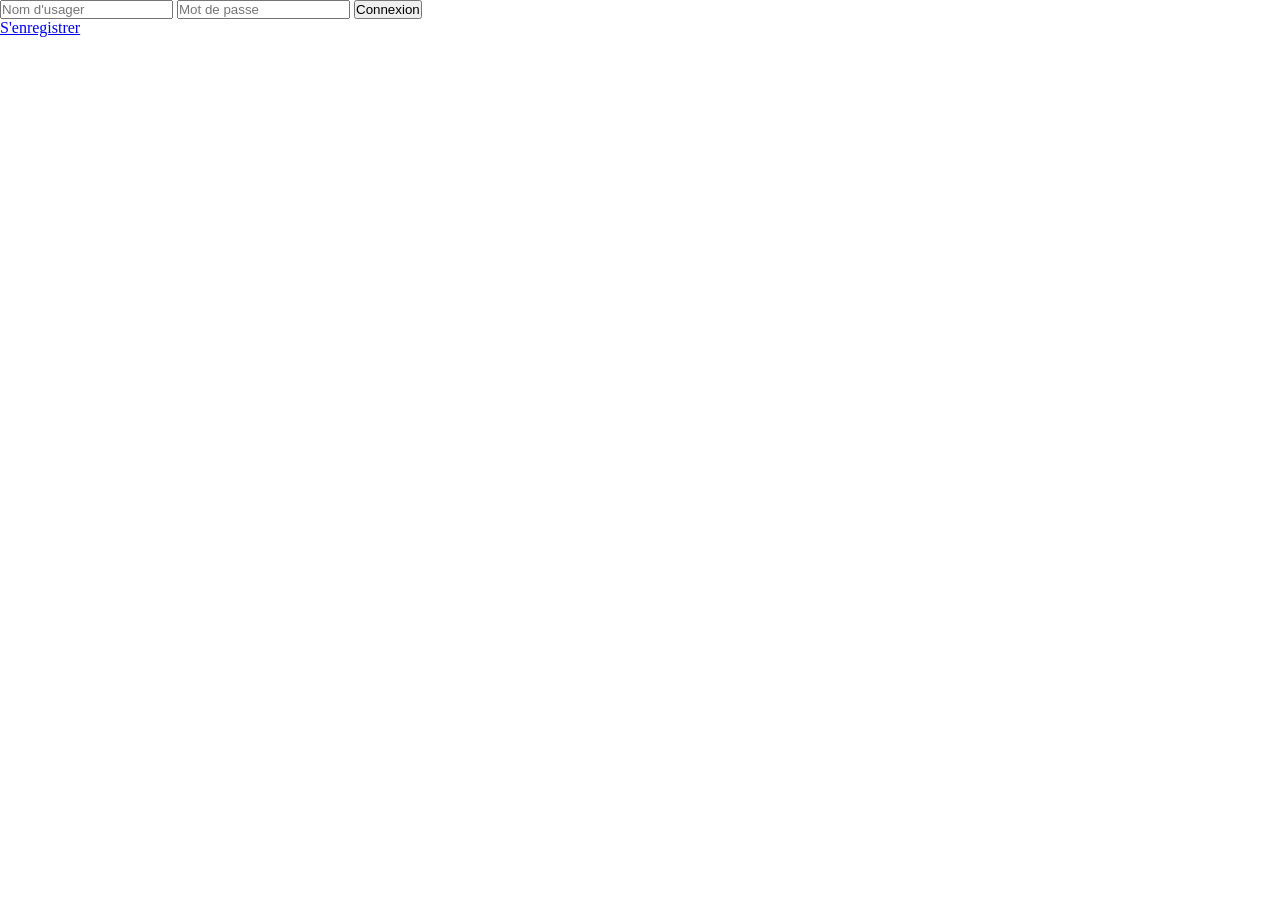
==== client/index.html @ 65bdc135 "first commit" ====
<!DOCTYPE html>
<html lang="fr">
    <head>
        <meta charset="UTF-8">
        <meta name="viewport" content="width=device-width, initial-scale=1.0">
        <title>Accueil</title>
        <script src="dist/index.js"></script>
        <link rel="stylesheet" href="css/global.css">
        <link rel="icon" href="img/favicon.png" type="image/png" />
    </head>
    <body>        
        
        <form action="" method="post" autocomplete="off">
            <div class="sign-in-input-group">
                <div id="api-message"></div>
                <input type="text" name="username" placeholder="Nom d'usager" required>
                <input type="password" name="password" placeholder="Mot de passe" required>
                <button>Connexion</button>
            </div>
        </form>
        <a href="register.html">S'enregistrer</a>

    </body>
</html>
---- client/css/global.css ----
* {
    margin:0;
    padding:0;
}
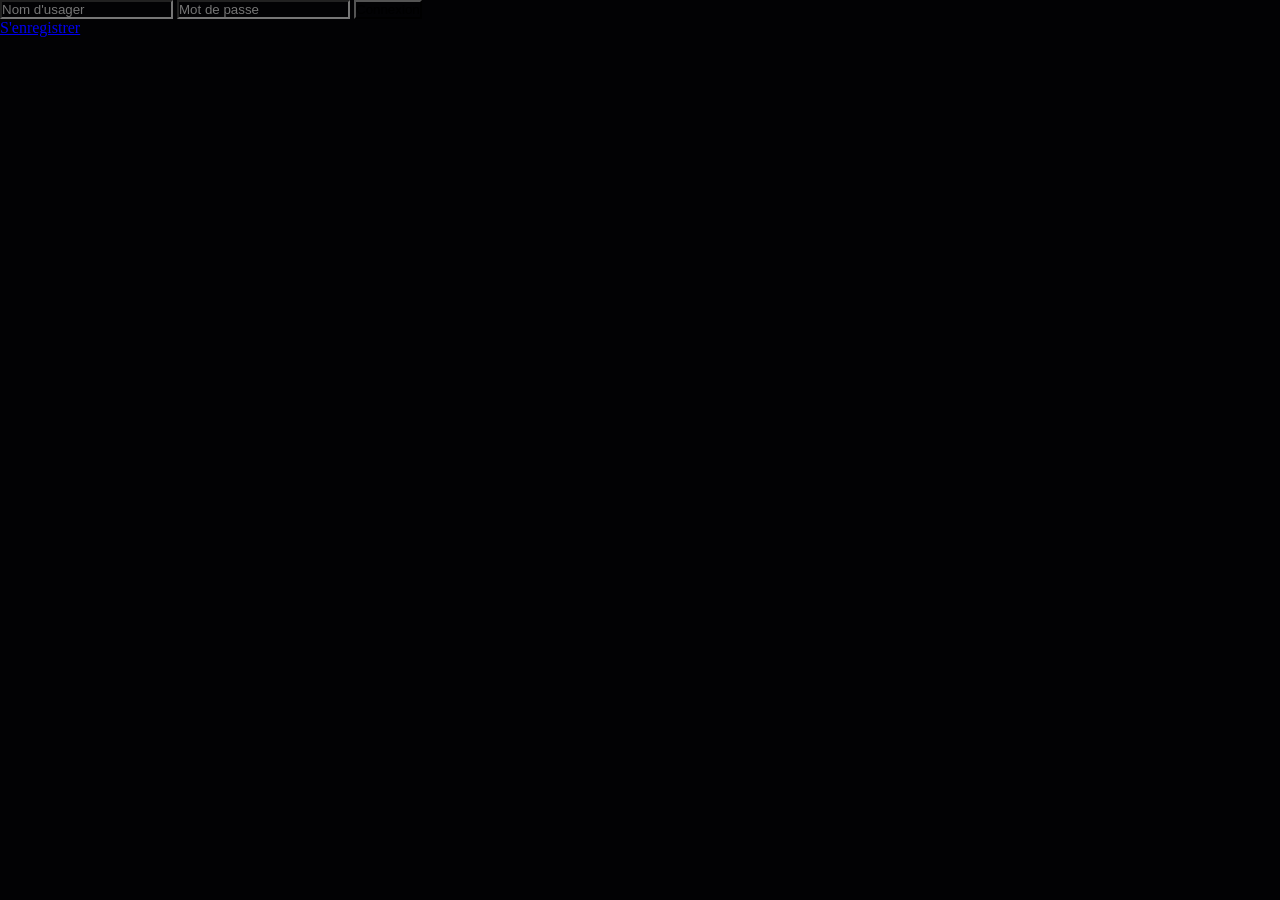
==== commit f25d5fd1: "added background color and indentation for html files" ====
--- a/client/index.html
+++ b/client/index.html
@@ -1,24 +1,27 @@
 <!DOCTYPE html>
 <html lang="fr">
-    <head>
-        <meta charset="UTF-8">
-        <meta name="viewport" content="width=device-width, initial-scale=1.0">
-        <title>Accueil</title>
-        <script src="dist/index.js"></script>
-        <link rel="stylesheet" href="css/global.css">
-        <link rel="icon" href="img/favicon.png" type="image/png" />
-    </head>
-    <body>        
-        
-        <form action="" method="post" autocomplete="off">
-            <div class="sign-in-input-group">
-                <div id="api-message"></div>
-                <input type="text" name="username" placeholder="Nom d'usager" required>
-                <input type="password" name="password" placeholder="Mot de passe" required>
-                <button>Connexion</button>
-            </div>
-        </form>
-        <a href="register.html">S'enregistrer</a>
 
-    </body>
-</html>
+<head>
+    <meta charset="UTF-8">
+    <meta name="viewport" content="width=device-width, initial-scale=1.0">
+    <title>Accueil</title>
+    <script src="dist/index.js"></script>
+    <link rel="stylesheet" href="css/global.css">
+    <link rel="icon" href="img/favicon.png" type="image/png" />
+</head>
+
+<body>
+
+    <form action="" method="post" autocomplete="off">
+        <div class="sign-in-input-group">
+            <div id="api-message"></div>
+            <input type="text" name="username" placeholder="Nom d'usager" required>
+            <input type="password" name="password" placeholder="Mot de passe" required>
+            <button>Connexion</button>
+        </div>
+    </form>
+    <a href="register.html">S'enregistrer</a>
+
+</body>
+
+</html>
--- a/client/css/global.css
+++ b/client/css/global.css
@@ -1,4 +1,5 @@
 * {
     margin:0;
     padding:0;
+    background-color: #020204;
 }
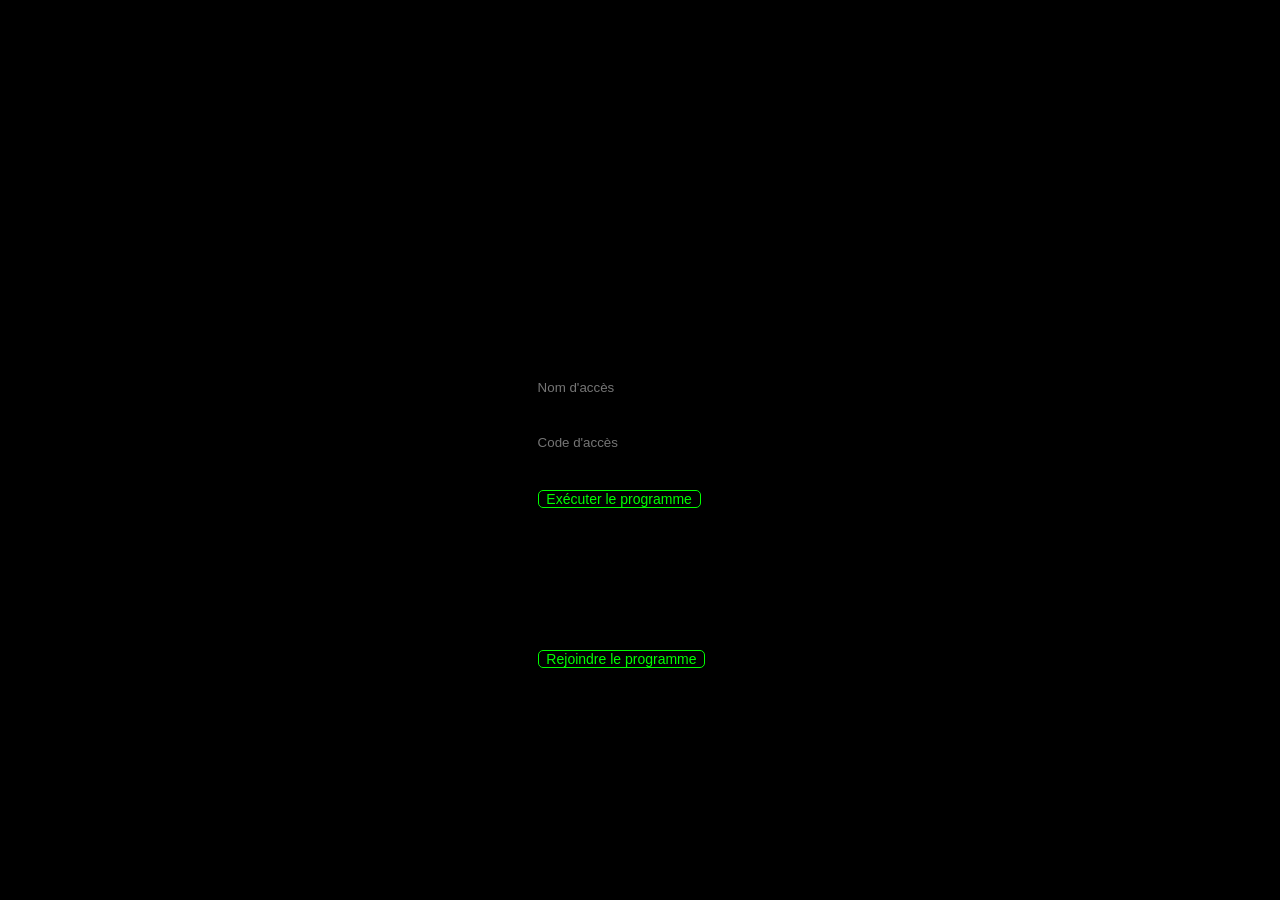
==== commit ad101201: "added colors schemes for index.html and started page-index.js DOM" ====
--- a/client/index.html
+++ b/client/index.html
@@ -11,16 +11,15 @@
 </head>
 
 <body>
-
     <form action="" method="post" autocomplete="off">
         <div class="sign-in-input-group">
             <div id="api-message"></div>
-            <input type="text" name="username" placeholder="Nom d'usager" required>
-            <input type="password" name="password" placeholder="Mot de passe" required>
-            <button>Connexion</button>
+            <input type="text" name="username" placeholder="Nom d'accès" required>
+            <input type="password" name="password" placeholder="Code d'accès" required>
+            <button> &nbsp; Exécuter le programme &nbsp;</button>
         </div>
     </form>
-    <a href="register.html">S'enregistrer</a>
+    <a href="register.html">&nbsp; Rejoindre le programme &nbsp</a>
 
 </body>
 
--- a/client/css/global.css
+++ b/client/css/global.css
@@ -1,5 +1,44 @@
 * {
     margin:0;
     padding:0;
-    background-color: #020204;
+    background-color: #000;
+    font-family: 'Quicksand', sans-serif;
 }
+
+.sign-in-input-group{
+    position: absolute;
+    top: 40%;
+    left: 42%;
+    height: 45px;
+    width: 270px; 
+}
+
+input[type=text]{
+    width: 60%;
+    margin: 20px 0;
+    border: none;
+    color: white;
+}
+
+input[type=password]{
+    width: 60%;
+    margin: 20px 0;
+    border: none;
+    color: white;
+}
+
+button,a{
+    border: 1px solid #0f0;
+    border-radius: 5px;
+    margin-top:20px;
+    color: #0f0;
+    font-size: 14px;
+    cursor:crosshair;
+}
+
+a{
+    position: absolute;
+    top: 70%;
+    left: 42%;
+    text-decoration: none;
+}
